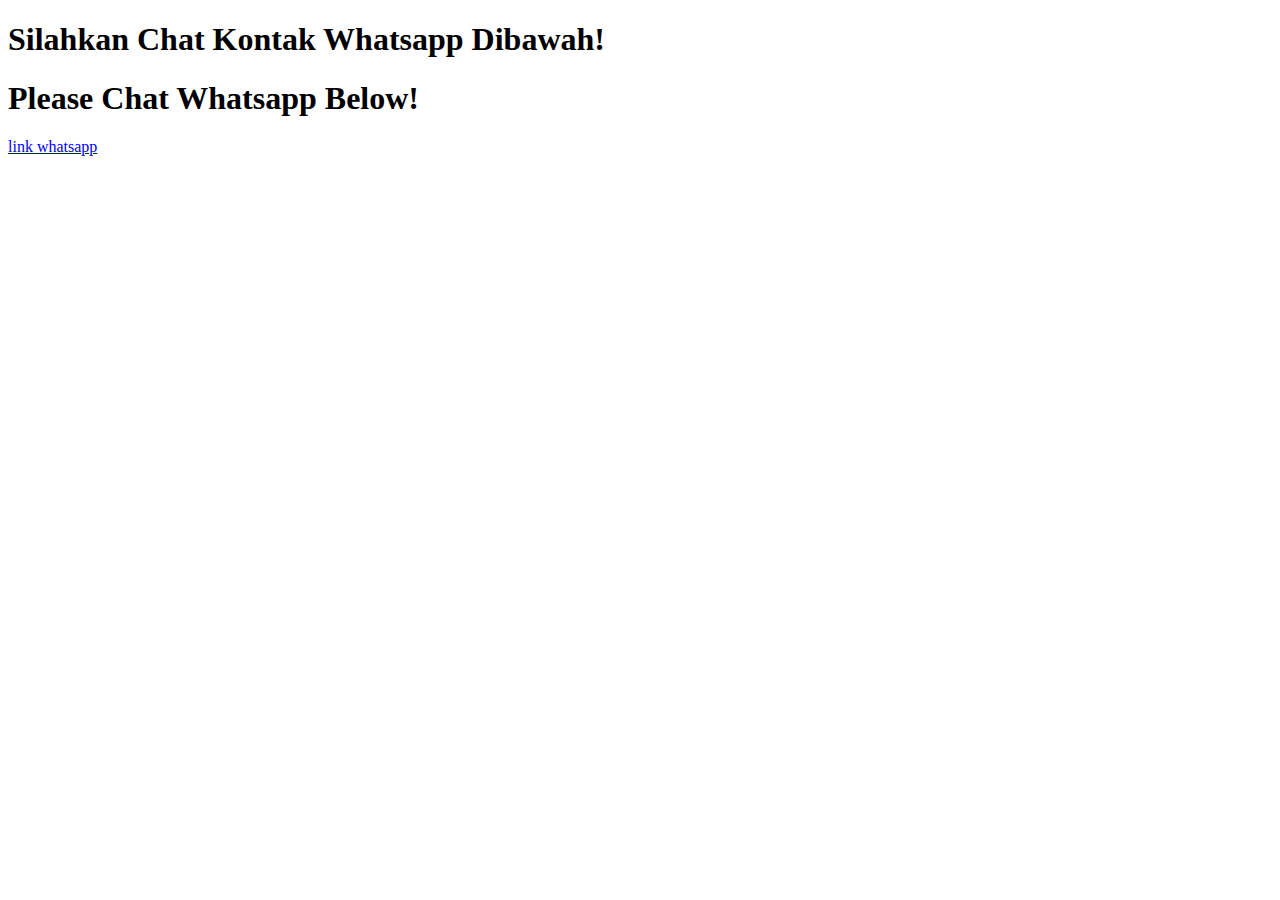
==== wa.html @ 6e004b2e "Add files via upload" ====
<!DOCTYPE html>
<html lang="en">
<head>
    <meta charset="UTF-8">
    <meta name="viewport" content="width=device-width, initial-scale=1.0">
    <title>WA</title>
</head>
<body>
    <h1>Silahkan Chat Kontak Whatsapp Dibawah!</h1>
    <h1>Please Chat Whatsapp Below!</h1>
    <a href="htpps:/wa.me/082282816854">link whatsapp</a>
</body>
</html>
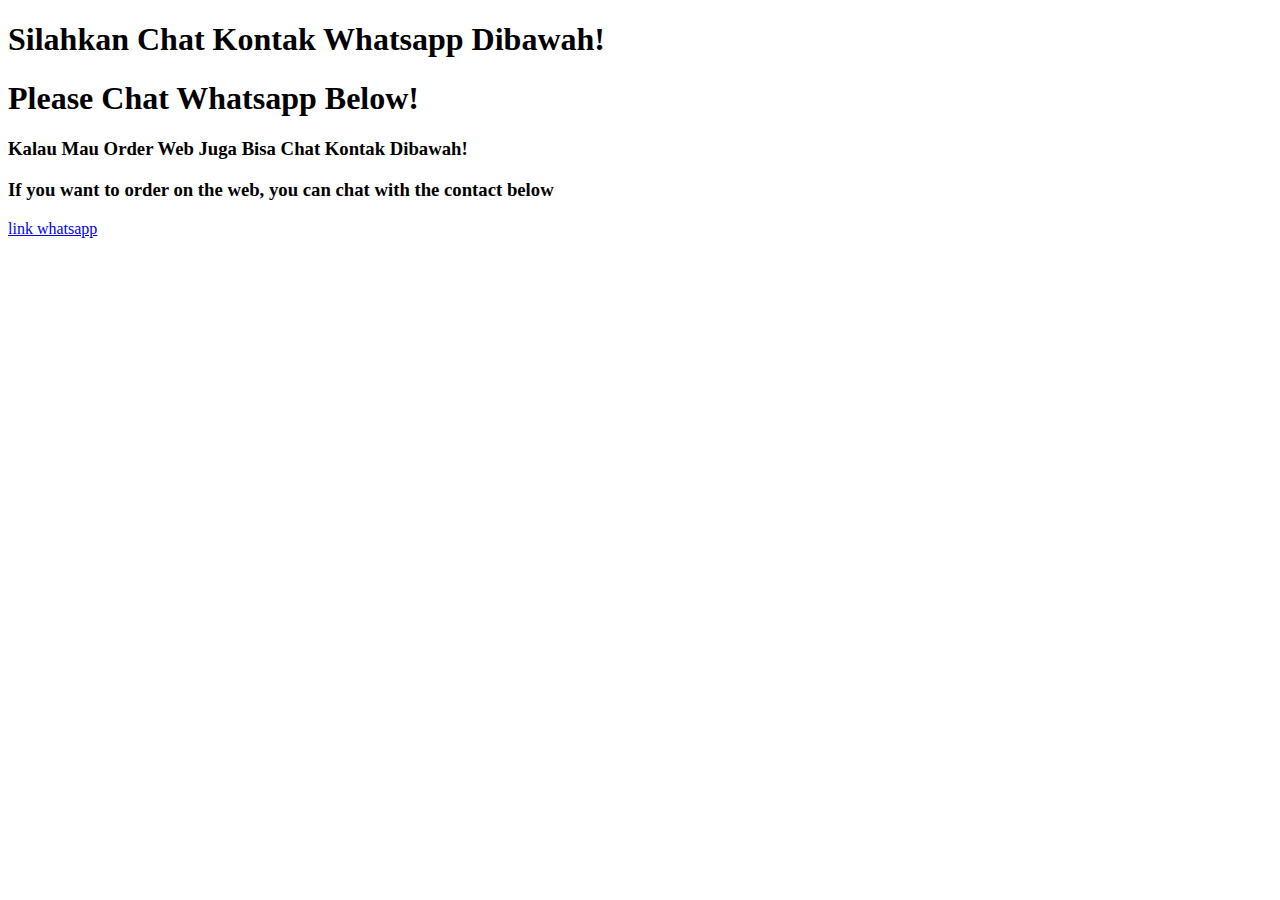
==== commit 4509d4b0: "wa.html" ====
--- a/wa.html
+++ b/wa.html
@@ -8,6 +8,8 @@
 <body>
     <h1>Silahkan Chat Kontak Whatsapp Dibawah!</h1>
     <h1>Please Chat Whatsapp Below!</h1>
-    <a href="htpps:/wa.me/082282816854">link whatsapp</a>
+    <h3>Kalau Mau Order Web Juga Bisa Chat Kontak Dibawah! </h3>
+    <h3>If you want to order on the web, you can chat with the contact below</h3>
+    <a href="https:/wa.me/082282816854">link whatsapp</a>
 </body>
-</html>+</html>
